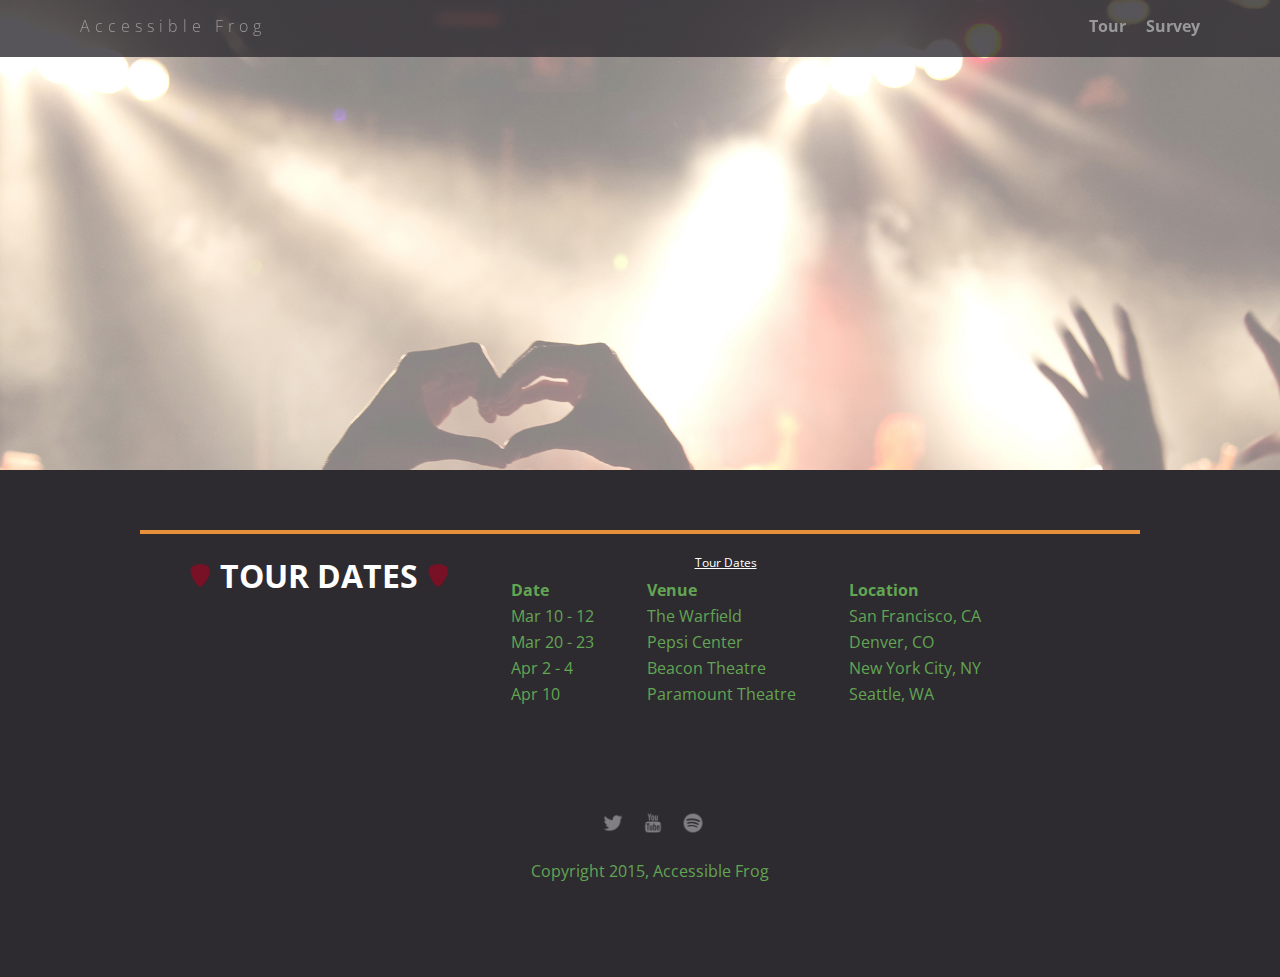
==== tour.html @ b2caa51c "code" ====
<!doctype html>
<html lang="en">
  <head>
      <meta charset="utf-8">
      <link href="css/styles.css" rel="stylesheet" type="text/css" />
      <link href="css/tour.css" rel="stylesheet" type="text/css" />
      <meta name="viewport" content="width=device-width, initial-scale=1, maximum-scale=1, user-scalable=0"/>
      <link href='https://fonts.googleapis.com/css?family=Open+Sans:400,300,600' rel='stylesheet' type='text/css'>
      <title>Accessible Frog</title>
  </head>

  <body>
    <div class="main-nav" role="navigation">
      <ul class="nav">
        <li class="name"><a href="index.html">Accessible Frog</a></li>
        <li><a href="#">Tour</a></li>
        <li><a href="survey.html">Survey</a></li>
      </ul>
    </div>
    <header role="banner">
    </header>
    <main role="main">
      <div class="card">
        <div class="flex">
        <!-- The following images are decorative for this project. -->
        <!-- Please see the project instructions for information on how to handle these. -->
          <img class="pick" src= "img/guitar_pick.png" alt="">
          <h1 class= "heading">Tour Dates</h1>
          <img class="pick" src= "img/guitar_pick.png" alt="">

          <table>
          <caption class="caption"><span><u>Tour Dates</u></span></caption>
            <tr>
              <th scope="col">Date</th>
              <th scope="col">Venue</th>
              <th scope="col">Location</th>
            </tr>
            <tr>
              <td>Mar 10 - 12</td>
              <td>The Warfield</td>
              <td>San Francisco, CA</td>
            </tr>
            <tr>
              <td>Mar 20 - 23</td>
              <td>Pepsi Center</td>
              <td>Denver, CO</td>
            </tr>
            <tr>
              <td>Apr 2 - 4</td>
              <td>Beacon Theatre</td>
              <td>New York City, NY</td>
            </tr>
            <tr>
              <td>Apr 10</td>
              <td>Paramount Theatre</td>
              <td>Seattle, WA</td>
            </tr>
          </table>
        </div>
      </div>
    </main>
    
    <footer role="contentinfo">
      <ul>
        <li><a href="#" class="social twitter"><img src= "img/twitter-32.png" alt="Icon for Twitter" title="Twitter"></a></li>
        <li><a href="#" class="social youtube"><img src= "img/youtube-32.png" alt="Icon for Youtube" title="Youtube"></a></li>
        <li><a href="#" class="social spotify"><img src= "img/spotify-32.png" alt="Icon for Spotify" title="Spotify"></a></li>
      </ul>
      <p class="copyright">Copyright 2015, Accessible Frog</p>
    </footer>
  </body>
</html>
---- css/styles.css ----
/* Global Layout Set-up */
* {
  box-sizing: border-box;
}
/*

* {
  border: solid 1px red; 
}
*/

body {
  margin: 0;
  padding: 0;
  text-align: center;
  font-family: 'Open Sans', sans-serif;
  color: rgb(98, 165, 83);
  background: #2d2b30;
}

/* Link Styles */

a {
  text-decoration: none;
  color: #999;
}

.buy:hover {
  text-decoration: underline; 
}

a:hover {
  color: #999;
}


/* Section Styles */

.main-nav {
  width: 100%;
  background: rgba(45, 43, 48, 0.8);
  min-height: 30px;
  padding: 10px;
  position: fixed;
  text-align: center;
}

.nav {
  display: flex;
  justify-content: space-around;
  font-weight: 700;
  list-style-type: none;
  margin: 0 auto;
  padding: 0;
}

.nav .name {
  display: block;
  margin-right: auto;
  color: white;
  letter-spacing: 5px;
}

.nav li {
  padding: 5px 10px 10px 10px;
}

.nav a {
  transition: all .5s;
}

.nav a:hover {
  color: white;
}

header {
  text-align: center;
  background: url('../img/concert02_no_text.jpg') no-repeat top center ;
  background-size: cover;
  overflow: hidden;
  padding-top: 60px;
  height: 350px;
}

.main-heading {
  margin-top: 75px; 
  margin-bottom: 0px; 
  font-size: 4.05em; 
  color: #333333; 
  letter-spacing: .055em;
}

.sub-heading {
  font-size: 2em;
  margin-top: 27px;
  color: maroon; 
}

.name{
  font-weight: 300;
}

.card {
  margin: 30px;
  padding: 20px 40px 40px;
  text-align: left;
  border-top: 4px solid #E7903C;
  clear: both;
}
.card:hover {
  border-color: #FDE3A7;
}


.photo{
  display: block;
  width: 200px;
  height: 0%;
  margin: 0 auto;
}

.information{
  width: 100%;
  text-align: center;
  /*display: inline-block;
  position: absolute;*/
}

.heading{
  font-size: 2em;
  text-transform: uppercase;
  color: rgb(255, 255, 255);
  margin-top: 10px;
}

/* Footer styles */

footer {
  width: 100%;
  min-height: 30px;
  padding: 20px 0 40px 20px;
}

footer .copyright {
  top: -8px;
  font-size: .75em;
}

footer ul {
  list-style-type: none;
  margin: 0;
  padding: 0;
}

footer ul li {
  display: inline-block;
}

a.social  {
  display: inline-block;
  height: 100%;
  opacity: .4;
  transition: all .5s;
}

a.social img {
  margin-left: 5px;
  width: 30px;
  height: 30px;
}

a.social:hover {
  opacity: 1;
}


/* Styles for larger screens */
@media screen and (min-width: 840px) {

  .flex {
    display: -ms-flexbox;      /* TWEENER - IE 10 */
    display: flex;
    max-width: 1200px;
    -ms-flex-pack: distribute;
  }

  header {
    min-height: 470px;
  }

  .nav {
    max-width: 1200px;
    padding: 0 30px;
  }


  main {
    padding-top: 20px;
  }

  main p {
    line-height: 1.6em;
  }

  .card{
    margin: 40px auto;
    padding: 20px 40px 40px;
    width: 80%;
    max-width: 1000px;
  }

  .photo{
    width: 30%;
    margin: 20px 30px;
  }

  .information{
    text-align: left;
  }

  footer {
    font-size: 1.3em;
    max-width: 1200px;
    margin: 40px auto;
  }
}
---- css/tour.css ----
/* Tour page styles */



.heading{
  display: inline-block;
  margin: 0;
}

h1.heading {
  text-align: center; 
}

.caption {
  color:white; 
  font-size: 12px;
  padding-bottom: 5px; 
}

.caption span {
  margin-right: 90px; 
}

.pick{
  width: 40px;
  height: 0%;
  padding: 10px;
}

table {
  margin-left: 50px; 
}

td {
  padding-right: 50px; 
  }
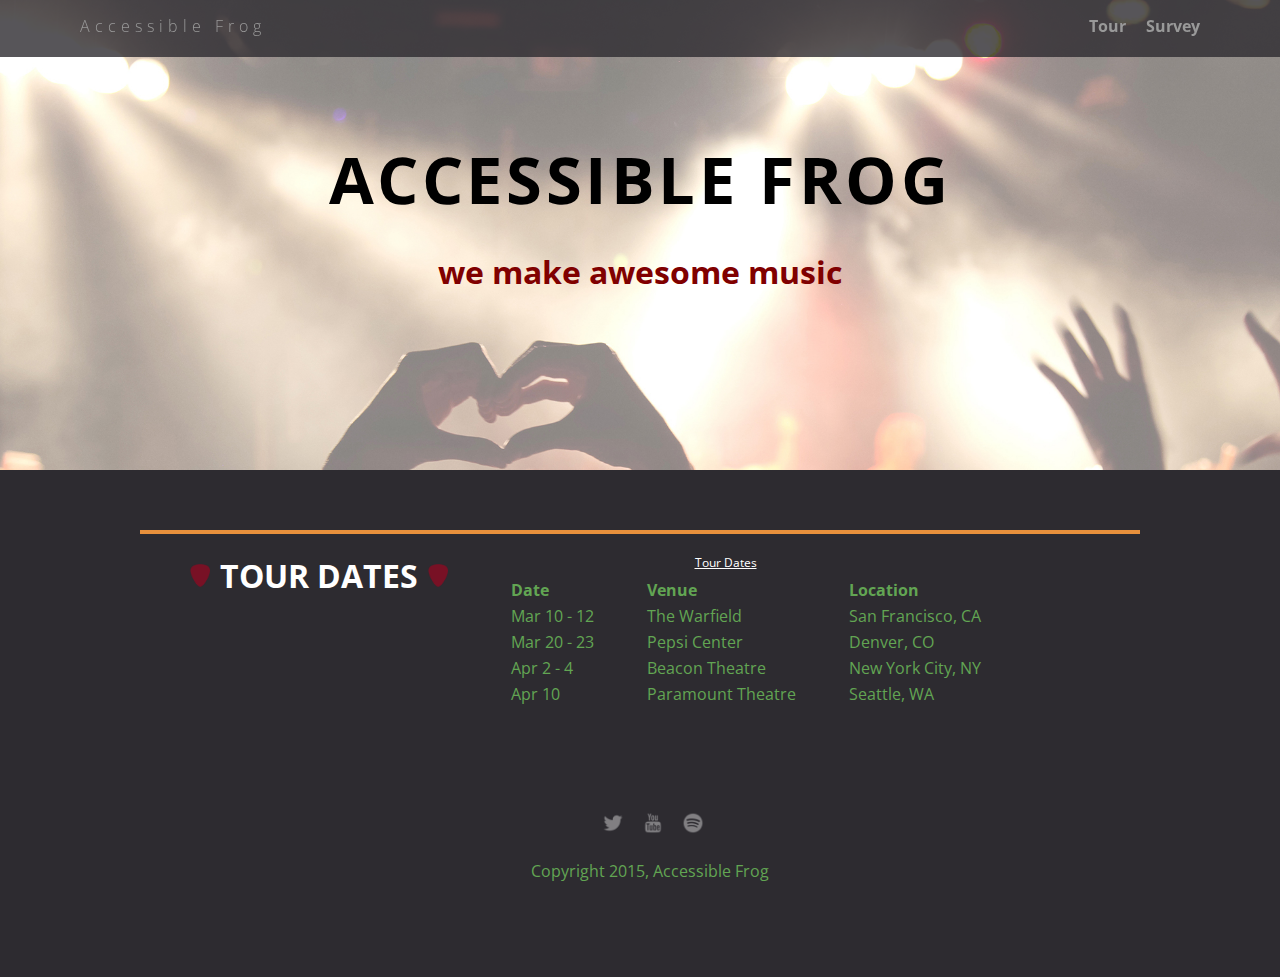
==== commit 52f2f41c: "revision 1" ====
--- a/tour.html
+++ b/tour.html
@@ -18,6 +18,8 @@
       </ul>
     </div>
     <header role="banner">
+      <h1 class="main-heading">ACCESSIBLE FROG</h1>
+      <h2 class="sub-heading">we make awesome music</h2>
     </header>
     <main role="main">
       <div class="card">
--- a/css/styles.css
+++ b/css/styles.css
@@ -86,7 +86,7 @@
   margin-top: 75px; 
   margin-bottom: 0px; 
   font-size: 4.05em; 
-  color: #333333; 
+  color: black; 
   letter-spacing: .055em;
 }
 
